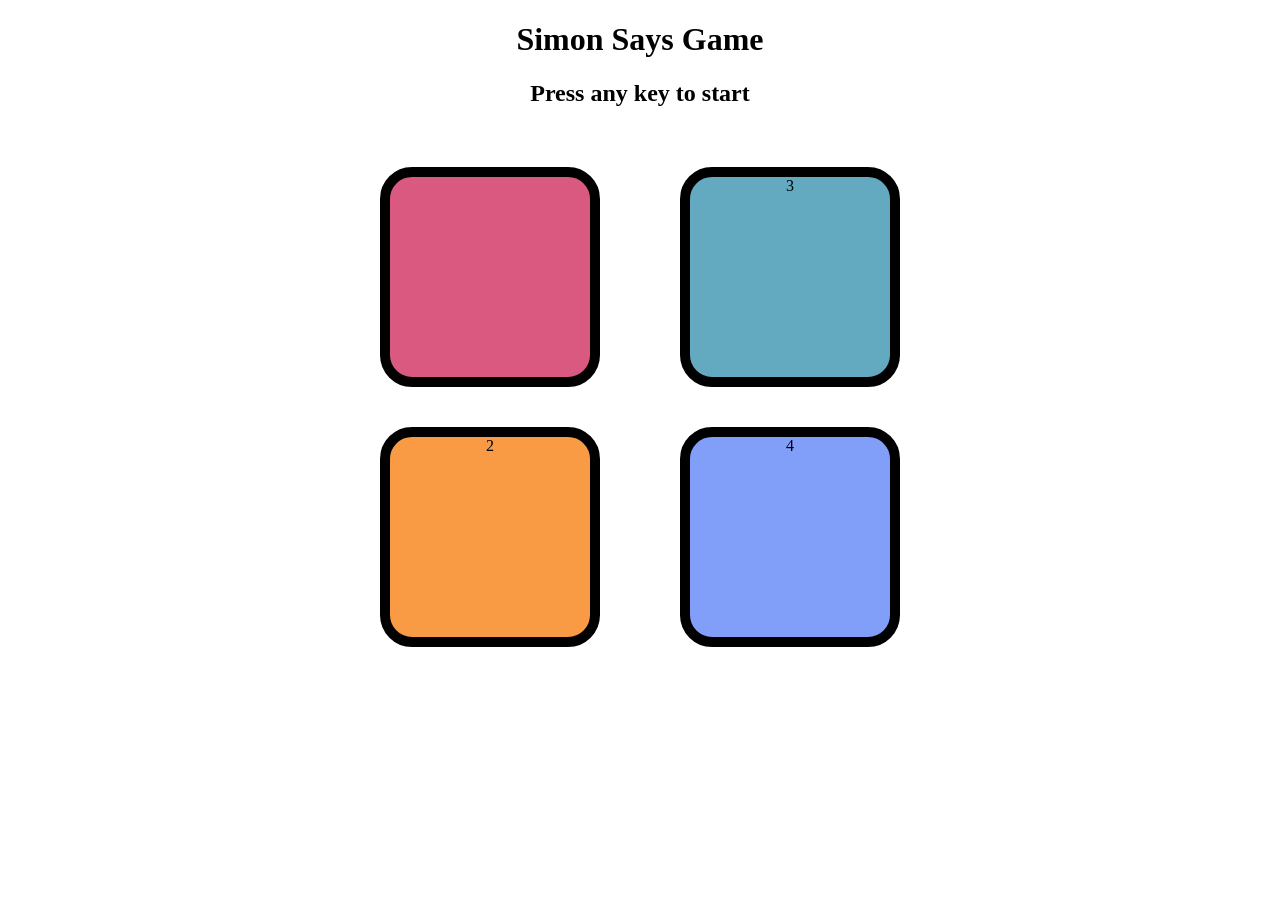
==== index.html @ 303e695b "Rename file" ====
<!DOCTYPE html>
<html lang="en">

<head>
    <meta charset="UTF-8">
    <meta name="viewport" content="width=device-width, initial-scale=1.0">
    <title>Simon Says Game</title>
    <link rel="stylesheet" href="simon game.css">
</head>

<body>
    <h1>Simon Says Game</h1>
    <h2>Press any key to start</h2>
    <div class="btn-container">
        <div class="line-one">
            <div class="btn red" type="button" id="red"></div>
            <div class="btn yellow" type="button" id="yellow">2</div>
        </div>
        <div class="line-two">
            <div class="btn green" type="button" id="green">3</div>
            <div class="btn purple" type="button" id="purple">4</div>
        </div>

    </div>
    <script src="simon game.js"></script>
</body>

</html>
---- simon game.css ----
body{
    text-align: center;
}
.btn-container{
    display: flex;
    justify-content: center;
     
}
.btn{
    height: 200px;
    width: 200px;
    border: 10px solid black;
    border-radius: 2rem;
    margin: 2.5rem;
}
.red{
    background-color: #d95980;
}
.yellow{
    background-color: #f99b45;
}
.green {
    background-color: #63aac0;
}
.purple{
    background-color: #819ff9;
}
.flash{
    background-color: white;
}
.userFlash{
    background-color: green;
}
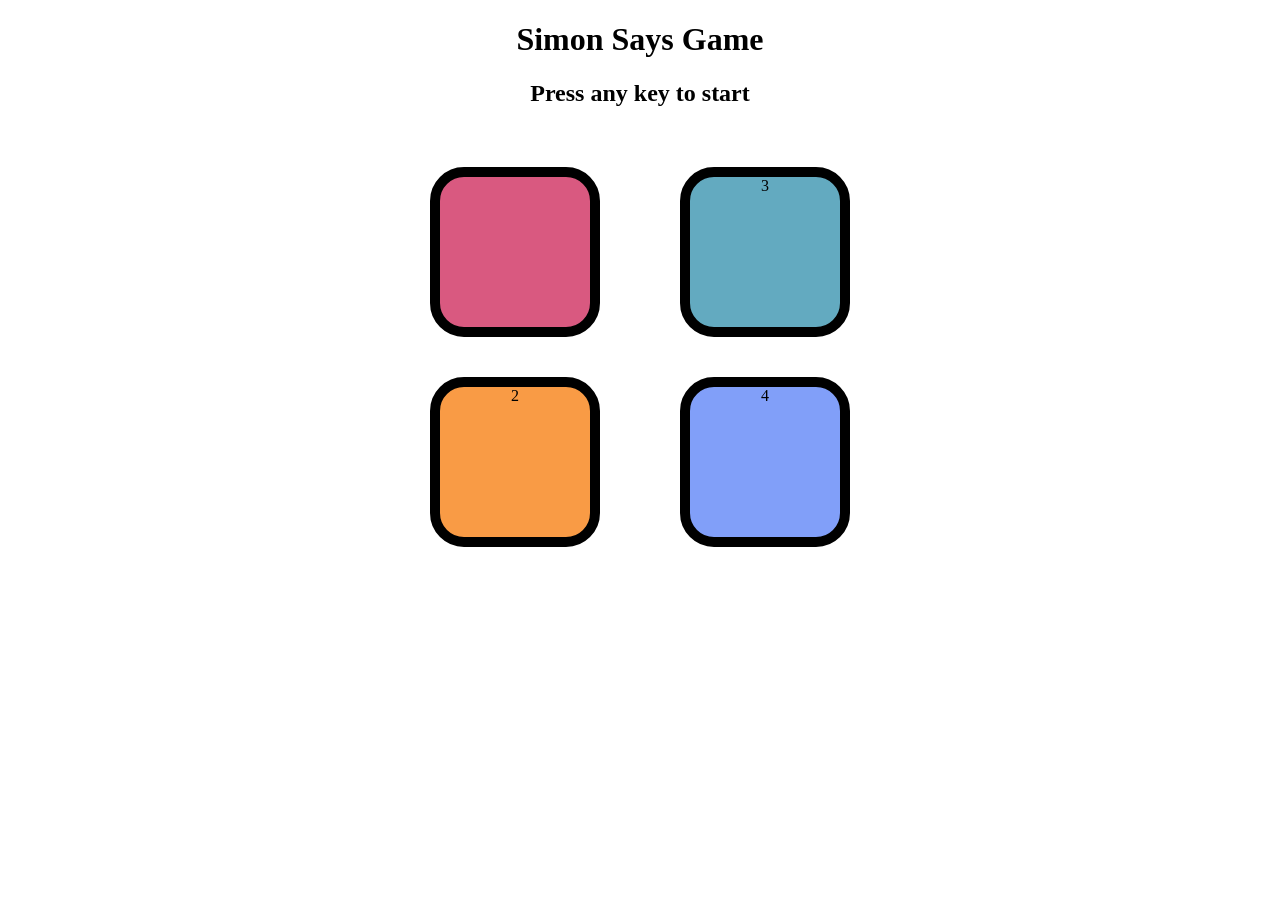
==== commit c48f4080: "commit" ====
--- a/index.html
+++ b/index.html
@@ -5,7 +5,7 @@
     <meta charset="UTF-8">
     <meta name="viewport" content="width=device-width, initial-scale=1.0">
     <title>Simon Says Game</title>
-    <link rel="stylesheet" href="simon game.css">
+    <link rel="stylesheet" href="style.css">
 </head>
 
 <body>
@@ -22,7 +22,7 @@
         </div>
 
     </div>
-    <script src="simon game.js"></script>
+    <script src="app.js"></script>
 </body>
 
 </html>
--- a/style.css
+++ b/style.css
@@ -0,0 +1,60 @@
+body {
+  text-align: center;
+}
+
+.btn {
+  height: 150px;
+  width: 150px;
+  border-radius: 20%;
+  border: 10px solid black;
+  margin: 2.5rem;
+}
+
+.btn-container {
+  display: flex;
+  justify-content: center;
+}
+
+.yellow {
+  background-color: #f99b45;
+}
+
+.red {
+  background-color: #d95980;
+}
+
+.purple {
+  background-color: #819ff9;
+}
+
+.green {
+  background-color: #63aac0;
+}
+
+.flash {
+  background-color: white;
+}
+
+.userflash {
+  background-color: green;
+}
+.btn {
+    transition: transform 0.2s ease;
+}
+
+.btn:active {
+    transform: scale(0.9);
+}
+@media (max-width: 600px) {
+    .btn-container {
+        flex-wrap: wrap;
+        gap: 10px;
+    }
+
+    .btn {
+        height: 85px;
+        width: 85px;
+        margin: 0.5rem;
+        border: 6px solid black;
+    }
+}
